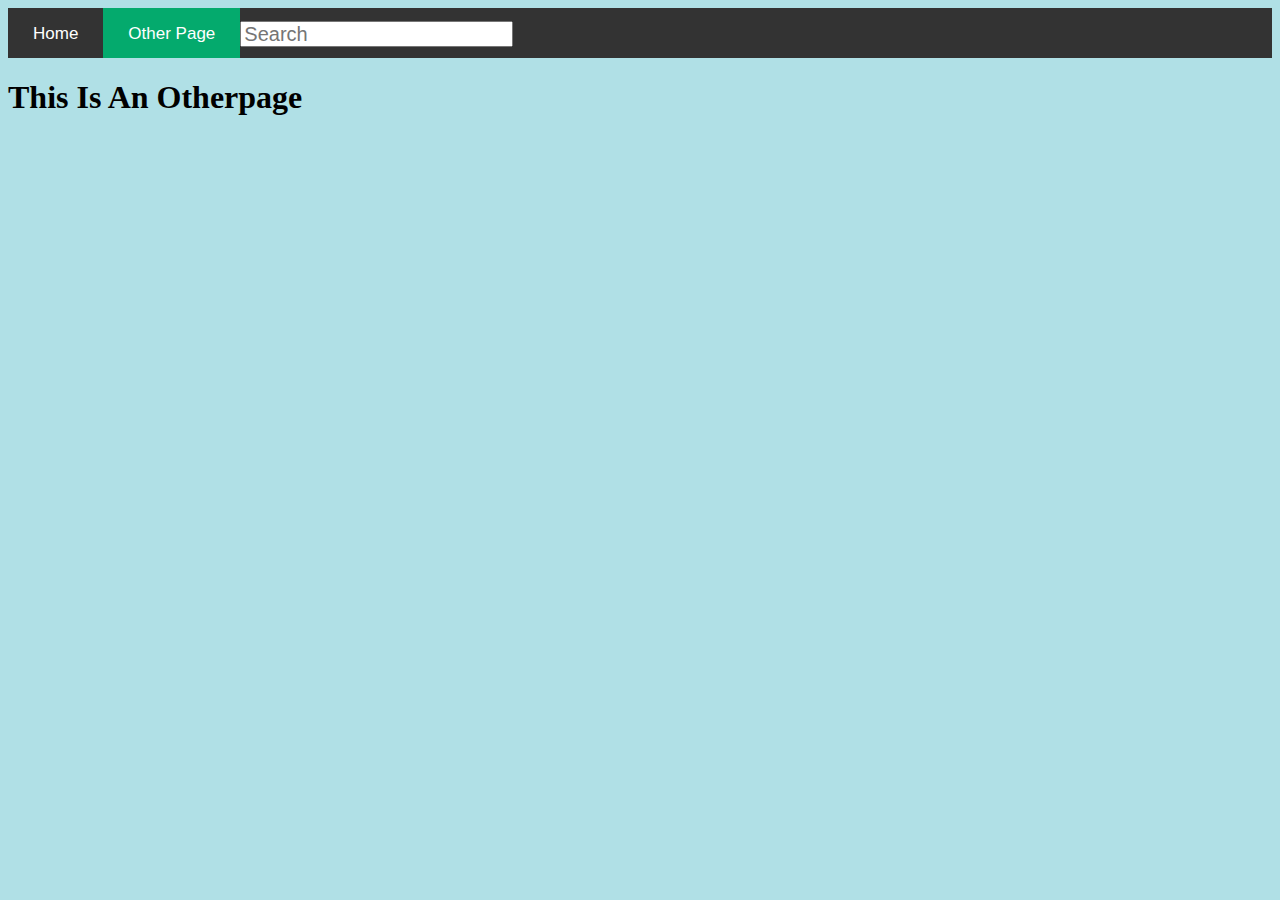
==== Otherpage.html @ 9154a64f "his" ====
<!DOCTYPE html>
<html lang="en">
<head>
<title>Othere Page</title>
<style>
    body    {
      background-color: powderblue;
    
    }
    .header {
      background-color: #f1f1f1;
      padding: 30px;
      text-align: center;
    }
    #navbar {
      overflow: hidden;
      background-color: #333;
      height: 50px;
      font-family: 'Roboto', sans-serif;
      position: sticky;
    }
    
    #navbar a {
      float: left;
      display: block;
      color: white;
      text-align: center;
      padding: 16px 25px;
      text-decoration: none;
      font-size: 17px;
      height: 50;
    }
    
    #navbar a:hover {
      background-color: white;
      color: black;
    }
    
    #navbar a.active {
      background-color: #04AA6D;
      color: white;
    }
    #navbar a.notactive {
      background-color: #333;
      color: white;
    }
    .content {
      padding: 16px;
    }
    .sticky {
      position: sticky;
      top: 0;
      width: 100%;
    }
    .sticky + .content {
      padding-top: 60px;
    }
    .search {
      height: 20px;
      margin-top: 13px;
      font-size: 20px;
    }
</style>
</head>
<body>
    <div id="navbar">
        <a class="notactive" href="https://codecuber7.github.io/testwebsite/">Home</a>
        <a class="active" href="https://codecuber7.github.io/testwebsite/Otherpage.html">Other Page</a>
        <input type="text" placeholder="Search" class="search">
    </div>
    <script>
      window.onscroll = function() {myFunction()};
      
      var navbar = document.getElementById("navbar");
      var sticky = navbar.offsetTop;
      
      function myFunction() {
        if (window.pageYOffset >= sticky) {
          navbar.classList.add("sticky")
        } else {
          navbar.classList.remove("sticky");
        }
      }
      </script>
<h1>This Is An Otherpage</h1>
</body>
</html>
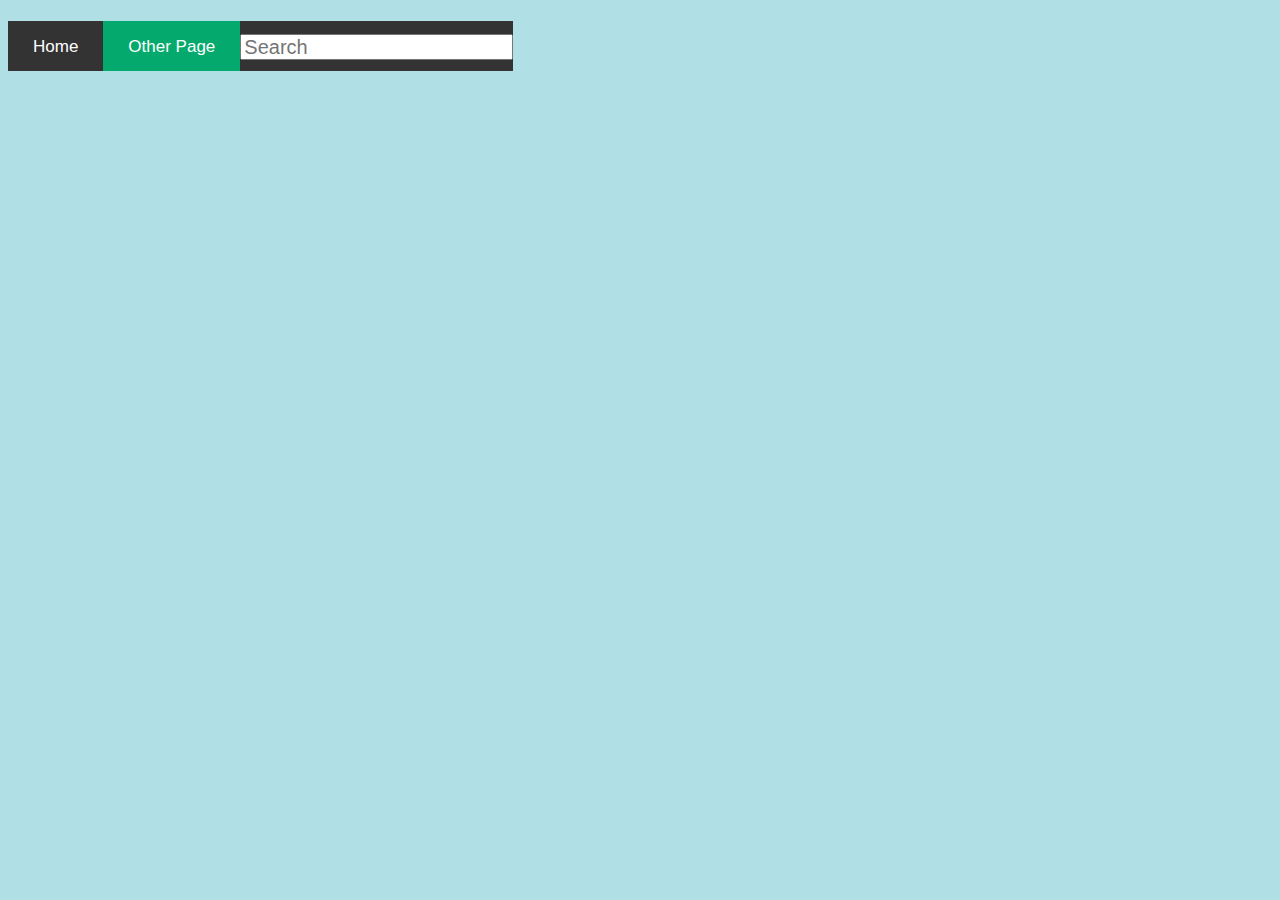
==== commit c5cc6cab: "g" ====
--- a/Otherpage.html
+++ b/Otherpage.html
@@ -7,17 +7,12 @@
       background-color: powderblue;
     
     }
-    .header {
-      background-color: #f1f1f1;
-      padding: 30px;
-      text-align: center;
-    }
     #navbar {
       overflow: hidden;
       background-color: #333;
       height: 50px;
       font-family: 'Roboto', sans-serif;
-      position: sticky;
+      position: fixed;
     }
     
     #navbar a {
@@ -68,20 +63,6 @@
         <a class="active" href="https://codecuber7.github.io/testwebsite/Otherpage.html">Other Page</a>
         <input type="text" placeholder="Search" class="search">
     </div>
-    <script>
-      window.onscroll = function() {myFunction()};
-      
-      var navbar = document.getElementById("navbar");
-      var sticky = navbar.offsetTop;
-      
-      function myFunction() {
-        if (window.pageYOffset >= sticky) {
-          navbar.classList.add("sticky")
-        } else {
-          navbar.classList.remove("sticky");
-        }
-      }
-      </script>
 <h1>This Is An Otherpage</h1>
 </body>
 </html>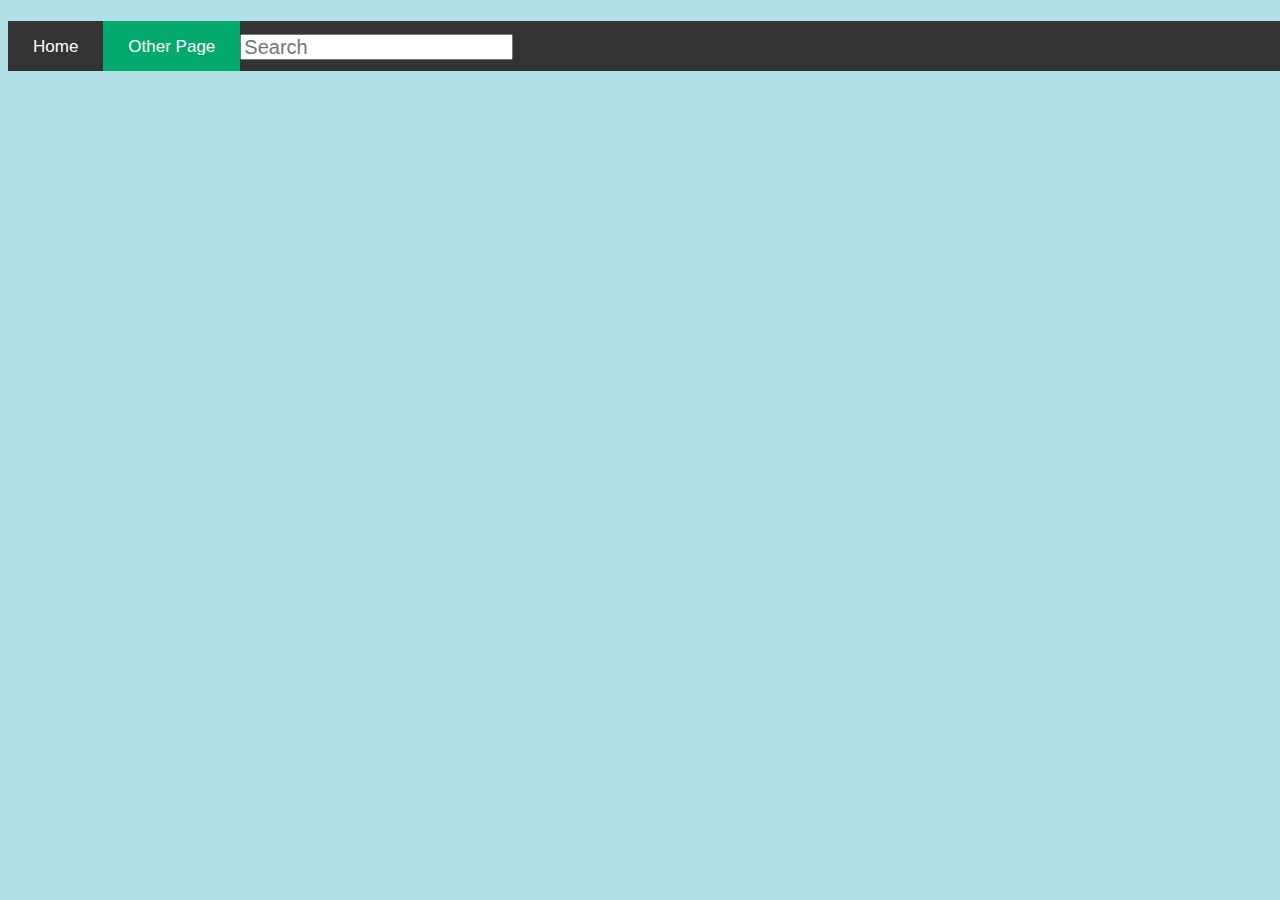
==== commit 9646fa44: "hfg" ====
--- a/Otherpage.html
+++ b/Otherpage.html
@@ -13,6 +13,7 @@
       height: 50px;
       font-family: 'Roboto', sans-serif;
       position: fixed;
+      width: 1359px;
     }
     
     #navbar a {
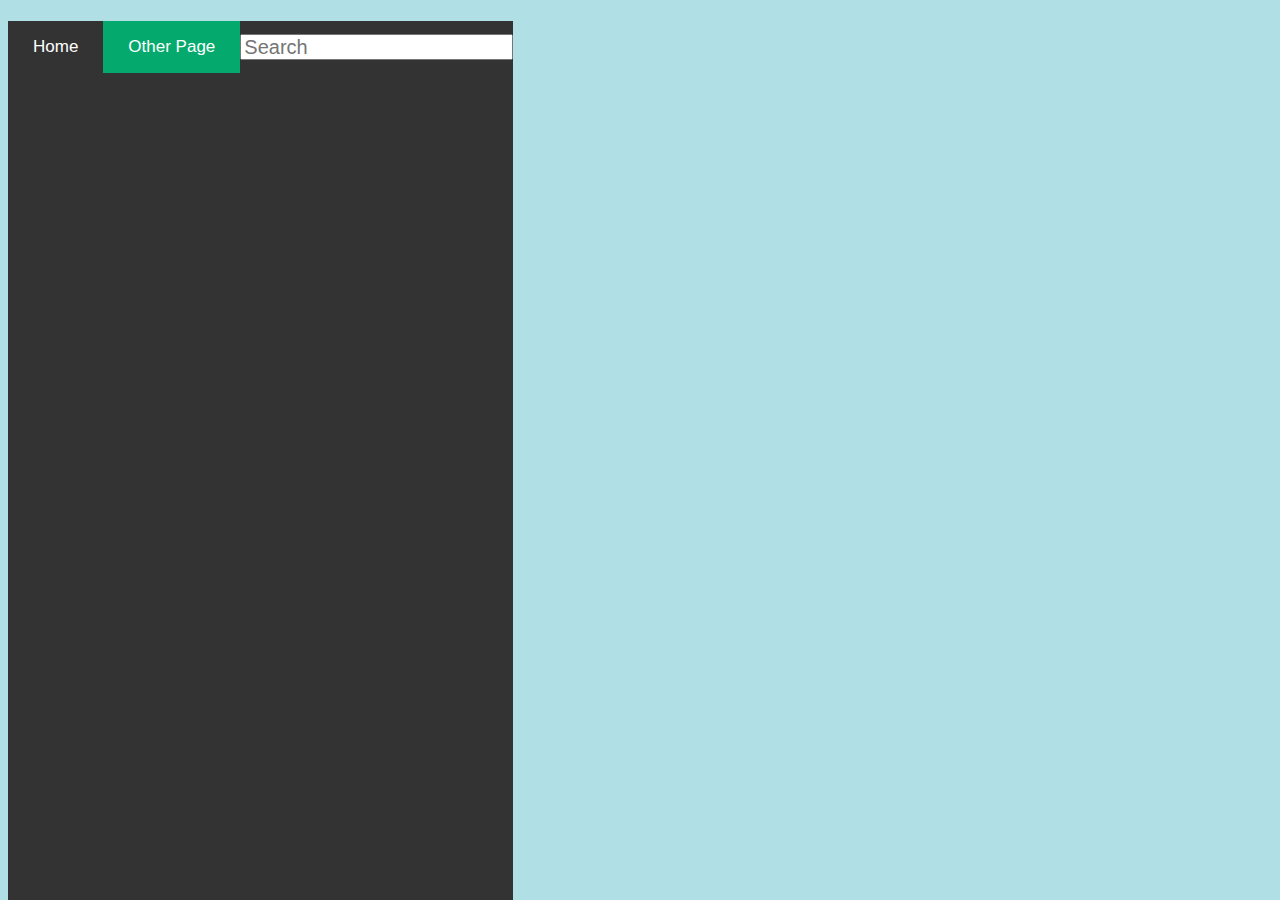
==== commit 93843145: "hello s" ====
--- a/Otherpage.html
+++ b/Otherpage.html
@@ -8,13 +8,13 @@
     
     }
     #navbar {
-      overflow: hidden;
-      background-color: #333;
-      height: 50px;
-      font-family: 'Roboto', sans-serif;
-      position: fixed;
-      width: 1359px;
-    }
+  overflow: hidden;
+  background-color: #333;
+  height: 50px;
+  font-family: 'Roboto', sans-serif;
+  position: fixed;
+  min-height: 100vh;
+}
     
     #navbar a {
       float: left;
@@ -40,21 +40,19 @@
       background-color: #333;
       color: white;
     }
-    .content {
-      padding: 16px;
-    }
-    .sticky {
-      position: sticky;
-      top: 0;
-      width: 100%;
-    }
-    .sticky + .content {
-      padding-top: 60px;
-    }
     .search {
       height: 20px;
       margin-top: 13px;
       font-size: 20px;
+    }
+    .title {
+      text-shadow: 2px 2px 5px red;
+      background-color:pink;
+      font-family:courier;
+      font-size:120%;
+      border: 2px solid Tomato;
+      text-align: center;
+      margin-top: 20px;
     }
 </style>
 </head>
@@ -64,6 +62,8 @@
         <a class="active" href="https://codecuber7.github.io/testwebsite/Otherpage.html">Other Page</a>
         <input type="text" placeholder="Search" class="search">
     </div>
-<h1>This Is An Otherpage</h1>
+    <div>
+      <h1>This Is An Otherpage</h1>
+    </div>
 </body>
 </html>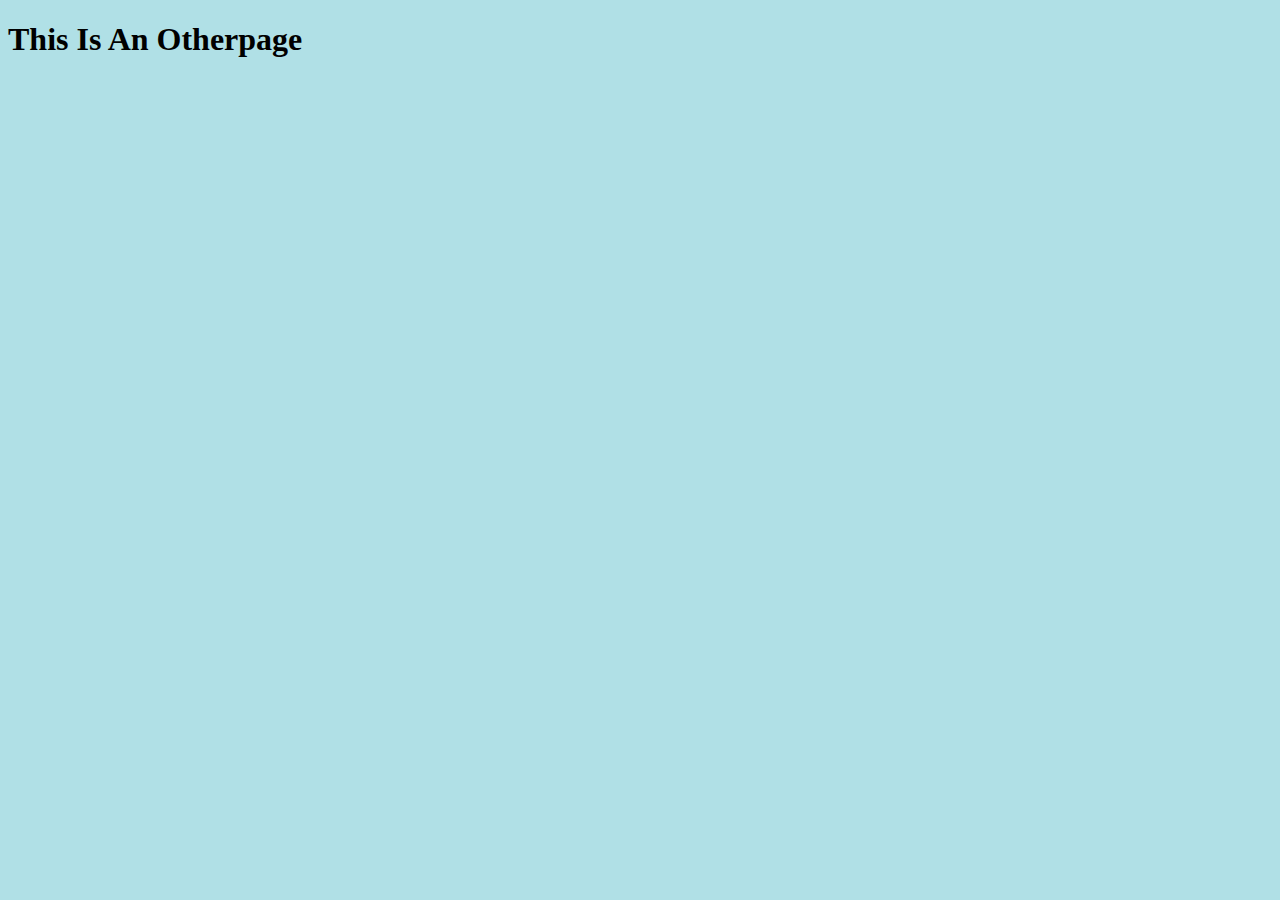
==== commit fdafbb5b: "eusYFI" ====
--- a/Otherpage.html
+++ b/Otherpage.html
@@ -5,45 +5,6 @@
 <style>
     body    {
       background-color: powderblue;
-    
-    }
-    #navbar {
-  overflow: hidden;
-  background-color: #333;
-  height: 50px;
-  font-family: 'Roboto', sans-serif;
-  position: fixed;
-  min-height: 100vh;
-}
-    
-    #navbar a {
-      float: left;
-      display: block;
-      color: white;
-      text-align: center;
-      padding: 16px 25px;
-      text-decoration: none;
-      font-size: 17px;
-      height: 50;
-    }
-    
-    #navbar a:hover {
-      background-color: white;
-      color: black;
-    }
-    
-    #navbar a.active {
-      background-color: #04AA6D;
-      color: white;
-    }
-    #navbar a.notactive {
-      background-color: #333;
-      color: white;
-    }
-    .search {
-      height: 20px;
-      margin-top: 13px;
-      font-size: 20px;
     }
     .title {
       text-shadow: 2px 2px 5px red;
@@ -57,11 +18,6 @@
 </style>
 </head>
 <body>
-    <div id="navbar">
-        <a class="notactive" href="https://codecuber7.github.io/testwebsite/">Home</a>
-        <a class="active" href="https://codecuber7.github.io/testwebsite/Otherpage.html">Other Page</a>
-        <input type="text" placeholder="Search" class="search">
-    </div>
     <div>
       <h1>This Is An Otherpage</h1>
     </div>
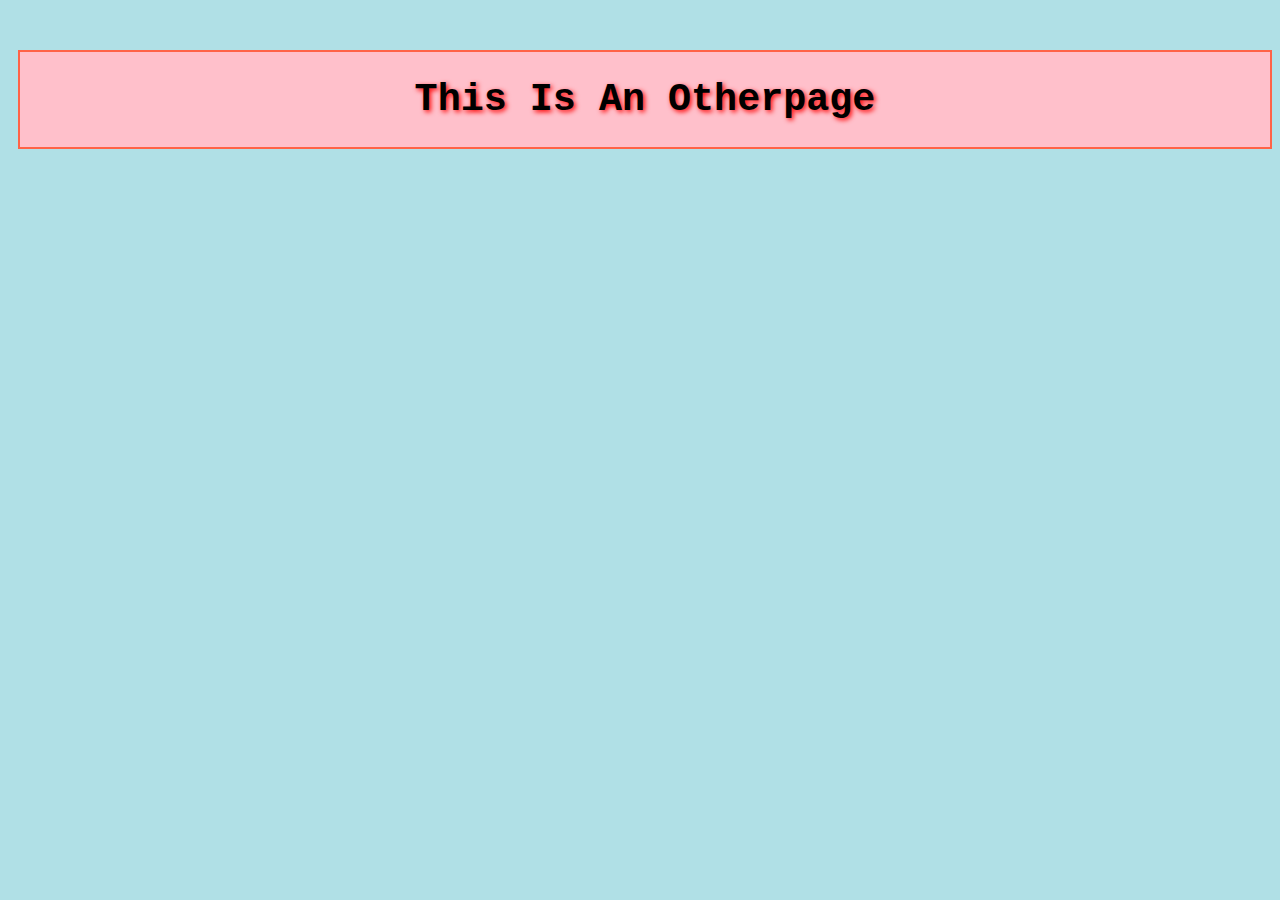
==== commit 1ab25ba6: "pog comit fixes and aditions" ====
--- a/Otherpage.html
+++ b/Otherpage.html
@@ -2,24 +2,15 @@
 <html lang="en">
 <head>
 <title>Othere Page</title>
+<link rel="stylesheet" href="styles.css">
 <style>
-    body    {
-      background-color: powderblue;
-    }
-    .title {
-      text-shadow: 2px 2px 5px red;
-      background-color:pink;
-      font-family:courier;
-      font-size:120%;
-      border: 2px solid Tomato;
-      text-align: center;
-      margin-top: 20px;
-    }
 </style>
 </head>
 <body>
-    <div>
+  <div class="verdan">
+    <div class="title">
       <h1>This Is An Otherpage</h1>
     </div>
+  </div>
 </body>
 </html>--- a/styles.css
+++ b/styles.css
@@ -0,0 +1,143 @@
+body    {
+    background-color: powderblue;
+    margin-top: 0px;
+  }
+  
+  .pdiv   {
+      color:red;
+      background-color:pink;
+      font-family:courier;
+      font-size:120%;
+      border: 2px solid Tomato;
+  }
+  
+  .hdiv   {
+      background-color:pink;
+      font-family:courier;
+      font-size:120%;
+      border: 2px solid Tomato;
+  }
+
+  .mydiv {
+    border: 10px outset red;
+    background-color: lightblue;    
+    text-align: center;
+  }
+
+  table, th, td {
+    border:1px solid tomato;
+    background-color: pink;
+    font-family: courier;
+    width: 100%;
+  }
+
+  aside {
+    width: 60%;
+    padding-left: 20px;
+    margin-left: 30px;
+    float: right;
+    font-style: courier;
+    background-color: pink;
+  }
+
+  .title {
+    text-shadow: 2px 2px 5px red;
+    background-color:pink;
+    font-family:courier;
+    font-size:120%;
+    border: 2px solid Tomato;
+    text-align: center;
+    margin-top: 50px;
+    margin-left: 10px;
+  }
+
+  a:link, a:visited {
+    background-color: rgb(0, 210, 255);
+    color: white;
+    padding: 12px 25px;
+    text-align: center;
+    text-decoration: none;
+    display: inline-block;
+    cursor: pointer
+  }
+
+  a:hover {
+    background-color: rgb(0, 135, 165);;
+  }
+
+  .buttonblue {
+    background-color: powderblue;
+    color: white;
+    border: none;
+    padding: 12px 25px;
+    text-align: center;
+    text-decoration: none;
+    display: inline-block;
+    cursor: pointer
+  }
+
+  .buttonblack {
+    background-color: black;
+    color: white;
+    border: none;
+    padding: 12px 25px;
+    text-align: center;
+    text-decoration: none;
+    display: inline-block;
+    cursor: pointer
+  }
+
+  .buttonwhite {
+    background-color: white;
+    color: black;
+    border: none;
+    padding: 12px 25px;
+    text-align: center;
+    text-decoration: none;
+    display: inline-block;
+    cursor: pointer
+  }
+
+  ul {
+    list-style-type: none;
+    margin: 0;
+    padding: 0;
+    overflow: hidden;
+    background-color: #333;
+    font-family: 'Roboto', sans-serif;
+    position: fixed;
+    top: 0;
+    left: 0;
+    width: 100%;
+    height: 43px;
+  }
+  
+  li {
+    float: left;
+  }
+  
+  li a {
+    display: block;
+    background-color: #333 !important;
+    color: white;
+    text-align: center;
+    padding: 14px 16px;
+    text-decoration: none;
+  }
+  
+  li a:hover {
+    background-color: black !important;
+  }
+  
+  .active {
+    background-color: #04AA6D !important;
+  }
+  @media screen and (max-width: 600px) {
+  li {
+    float: none;
+    text-align: center;
+  }
+  }
+  .fontfamily {
+      font-family: verdana;
+  }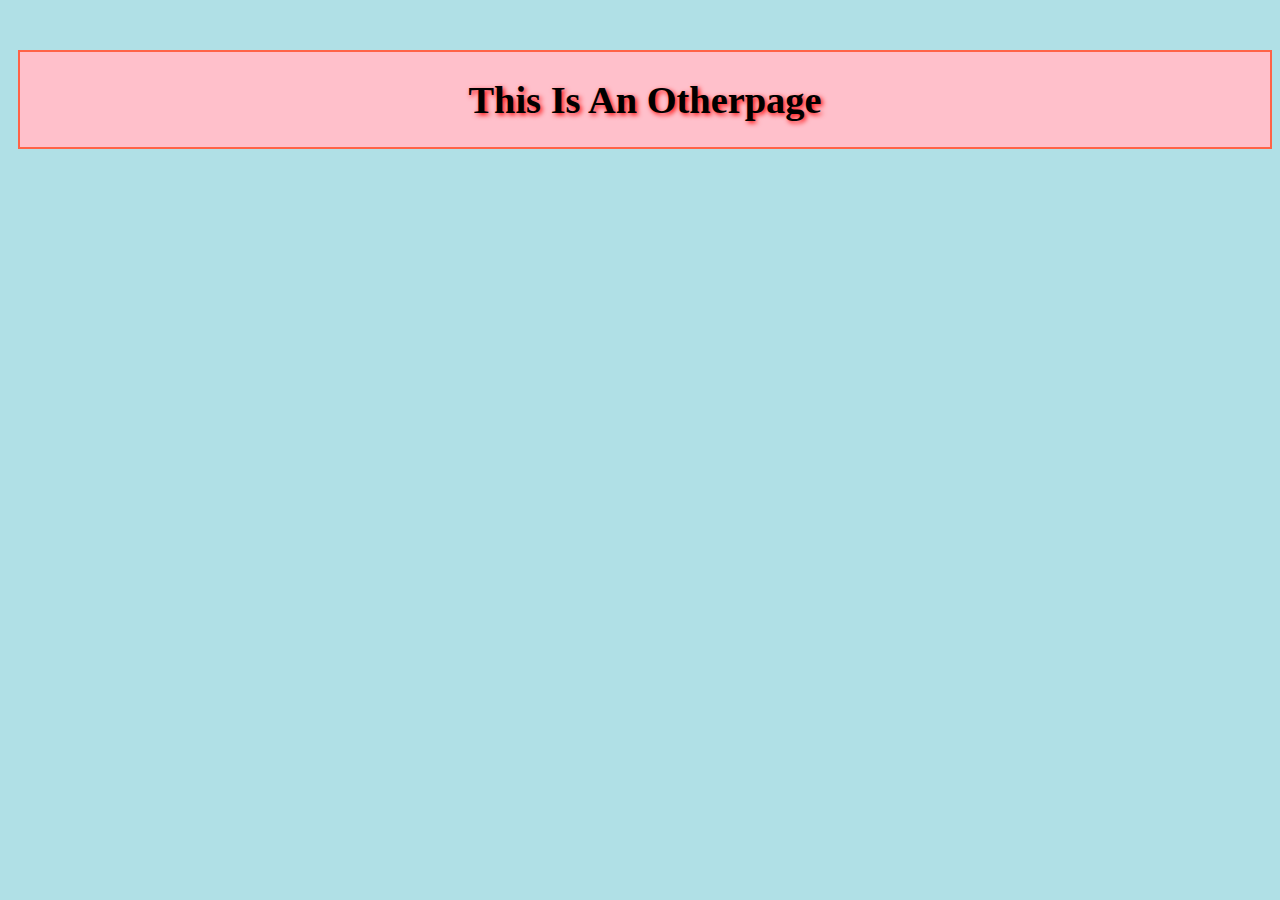
==== commit c8aa9bc2: "button" ====
--- a/Otherpage.html
+++ b/Otherpage.html
@@ -7,7 +7,7 @@
 </style>
 </head>
 <body>
-  <div class="verdan">
+  <div class="courier">
     <div class="title">
       <h1>This Is An Otherpage</h1>
     </div>
--- a/styles.css
+++ b/styles.css
@@ -6,14 +6,12 @@
   .pdiv   {
       color:red;
       background-color:pink;
-      font-family:courier;
       font-size:120%;
       border: 2px solid Tomato;
   }
   
   .hdiv   {
       background-color:pink;
-      font-family:courier;
       font-size:120%;
       border: 2px solid Tomato;
   }
@@ -43,7 +41,6 @@
   .title {
     text-shadow: 2px 2px 5px red;
     background-color:pink;
-    font-family:courier;
     font-size:120%;
     border: 2px solid Tomato;
     text-align: center;
@@ -58,7 +55,7 @@
     text-align: center;
     text-decoration: none;
     display: inline-block;
-    cursor: pointer
+    cursor: pointer;
   }
 
   a:hover {
@@ -73,7 +70,9 @@
     text-align: center;
     text-decoration: none;
     display: inline-block;
-    cursor: pointer
+    cursor: pointer;
+    font-family: verdana;
+    border-radius: 8px;
   }
 
   .buttonblack {
@@ -84,7 +83,9 @@
     text-align: center;
     text-decoration: none;
     display: inline-block;
-    cursor: pointer
+    cursor: pointer;
+    font-family: verdana;
+    border-radius: 8px;
   }
 
   .buttonwhite {
@@ -95,7 +96,9 @@
     text-align: center;
     text-decoration: none;
     display: inline-block;
-    cursor: pointer
+    cursor: pointer;
+    font-family: verdana;
+    border-radius: 8px;
   }
 
   ul {
@@ -139,5 +142,5 @@
   }
   }
   .fontfamily {
-      font-family: verdana;
+      font-family: courier;
   }